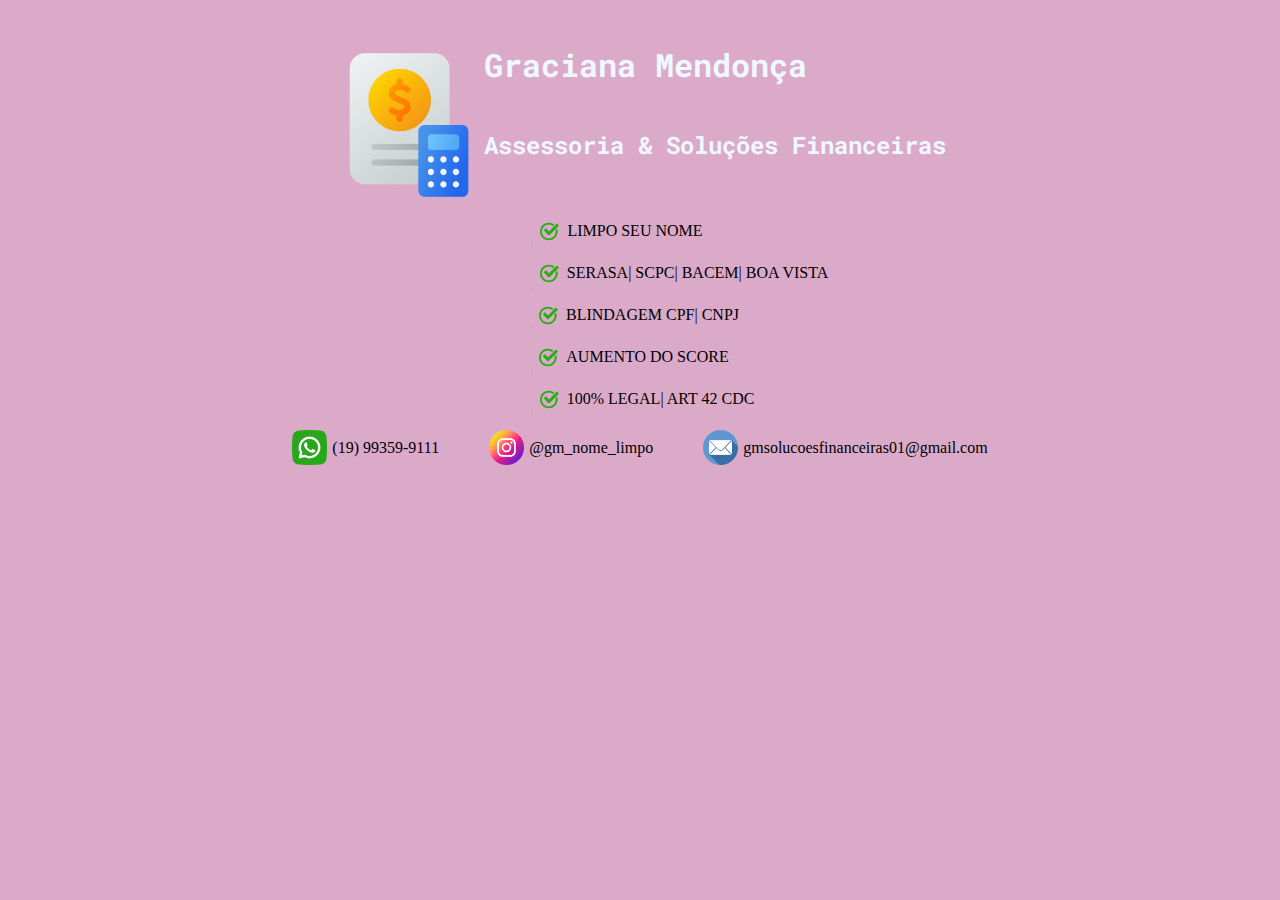
==== index.html @ fea24bb5 "remoção da pasta assests" ====
<!DOCTYPE html>
<html lang="pt-br">
<head>
  <link rel="preconnect" href="https://fonts.googleapis.com">
  <link rel="preconnect" href="https://fonts.gstatic.com" crossorigin>
  <meta charset="UTF-8">
  <meta http-equiv="X-UA-Compatible" content="IE=edge">
  <meta name="viewport" content="width=device-width, initial-scale=1.0">
  <title>Assessoria & Soluções Financeiras</title>

  <link href="https://fonts.googleapis.com/css2?family=Roboto+Mono:wght@300&display=swap" rel="stylesheet">
  <link rel="stylesheet" href="./style.css">

</head>
  <body>
    <container>
      <header>
        <img src="/img/consultor.png" alt="Foto de perfil da empresa simbolo do cifrão e uma calculadora">
        <div class="titulos">
          <h1>Graciana Mendonça</h1>
          <h2>Assessoria & Soluções Financeiras</h2>
        </div> 
      </header>
      <main>
        <div class="nome">
          <img src="/img/check.png" alt="Imagem de um checkbox">
          <p>LIMPO SEU NOME</p>
        </div>
        <div class="serasa">
          <img src="/img/check.png" alt="Imagem de um checkbox">
          <P>SERASA| SCPC| BACEM| BOA VISTA</P>
        </div>
        <div class="cpf">
          <img src="/img/check.png" alt="Imagem de um checkbox">
          <P>BLINDAGEM CPF| CNPJ</P>
        </div>
        <div class="score">
          <img src="/img/check.png" alt="Imagem de um checkbox">
          <P>AUMENTO DO SCORE</P>
        </div>
        <div class="art">
          <img src="/img/check.png" alt="Imagem de um checkbox">
          <P>100% LEGAL| ART 42 CDC</P>
        </div>
      </main>   
    </container>   
    <footer>
      <a href="https://wa.me/19993599111" target="blank">
        <img src="/img/whatsapp.png" alt="whatsapp">(19) 99359-9111</a>

      <a href="https://www.instagram.com/gm_nome_limpo/" target="blank">
        <img src="/img/instagram.png" alt="instagram">@gm_nome_limpo</a>

      <a href="mailto:gmsolucoesfinanceiras01@gmail.com" target="blank">
        <img src="/img/email.png" alt="email">gmsolucoesfinanceiras01@gmail.com</a>
    </footer>   
  </body>
  </html>
---- style.css ----
body {
  margin: 0;
  padding: 0;  
  background: rgb(219, 170, 201);
  
}

header img {
  width: 150px;
  height: 150px;
  margin-top: 50px;
  text-align: center;
}

header {
  display: flex;
  flex-direction: row;
  justify-content: center;
}

header h1, h2{
  font-family: 'Roboto Mono', monospace;
  color: aliceblue;
}

header h1 {
  margin-top: 50px;
  line-height: 30px;
}

header h2 {
  margin-top: 50px;
  line-height: 30px;
}

.titulos {
  line-height: 15px;
}

main img{
  width: 35px;
  height: 35px;
}

main {
  display: flex;
  flex-direction: column;  
  line-height: 30px;
}
.nome {
  display: flex;
  align-items: center;
  justify-content: center;
  margin: 0px 0 0 -45px;
}

.serasa {
  display: flex;
  align-items: center;
  justify-content: center;
  margin: -20px 0 0 80px;
}
.cpf {
  display: flex;
  align-items: center;
  justify-content: center;
  margin: -20px 0 0 -10px;
}

.score {
  display: flex;
  align-items: center;
  justify-content: center;
  margin: -20px 0 0 -20px;
}

.art {
  display: flex;
  align-items: center;
  justify-content: center;
  margin: -20px 0 0 6px;
}

footer img{
  width: 35px;
  height: 35px;
}

footer {
  display: flex;
  gap: 50px;
  justify-content: center;
}

footer a {
  display: flex;
  align-items: center;
  text-decoration: none;
  gap: 5px;
  color: black;
}

@media (max-width: 700px) {
  header {
    display: flex;
    flex-direction: column;
  }
}
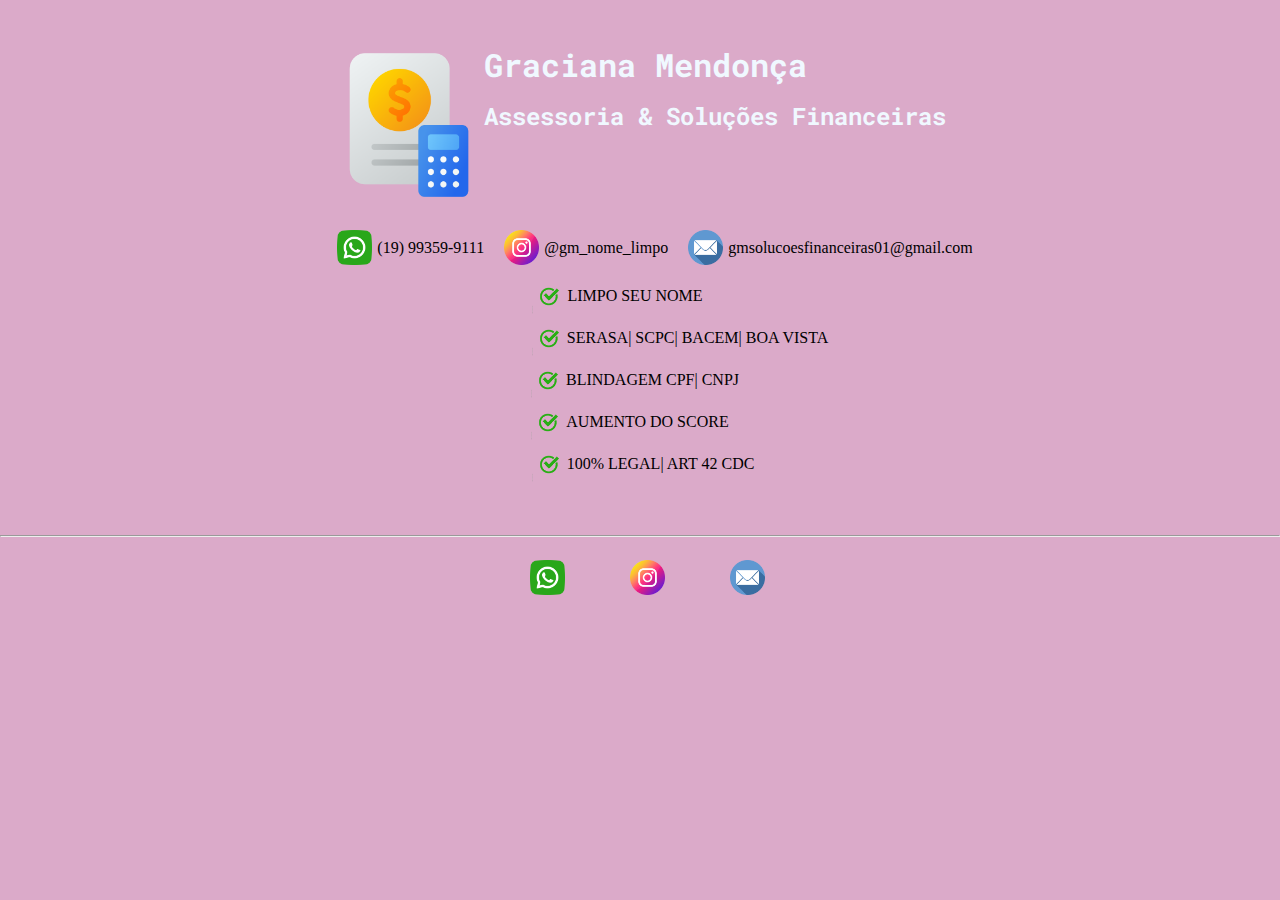
==== commit 322dabc4: "responsivo" ====
--- a/index.html
+++ b/index.html
@@ -10,7 +10,6 @@
 
   <link href="https://fonts.googleapis.com/css2?family=Roboto+Mono:wght@300&display=swap" rel="stylesheet">
   <link rel="stylesheet" href="./style.css">
-
 </head>
   <body>
     <container>
@@ -21,6 +20,20 @@
           <h2>Assessoria & Soluções Financeiras</h2>
         </div> 
       </header>
+      <nav>
+        <div class="zap">
+          <a href="https://wa.me/19993599111" target="blank">
+            <img src="/img/whatsapp.png" alt="whatsapp">(19) 99359-9111</a>
+        </div>
+        <div class="insta">
+          <a href="https://www.instagram.com/gm_nome_limpo/" target="blank">
+            <img src="/img/instagram.png" alt="instagram">@gm_nome_limpo</a>
+        </div>
+        <div class="email">
+          <a href="mailto:gmsolucoesfinanceiras01@gmail.com" target="blank">
+            <img src="/img/email.png" alt="email">gmsolucoesfinanceiras01@gmail.com</a>
+        </div>  
+      </nav>
       <main>
         <div class="nome">
           <img src="/img/check.png" alt="Imagem de um checkbox">
@@ -43,16 +56,17 @@
           <P>100% LEGAL| ART 42 CDC</P>
         </div>
       </main>   
-    </container>   
+    </container>
+    <hr>   
     <footer>
       <a href="https://wa.me/19993599111" target="blank">
-        <img src="/img/whatsapp.png" alt="whatsapp">(19) 99359-9111</a>
+        <img src="/img/whatsapp.png" alt="whatsapp"></a>
 
       <a href="https://www.instagram.com/gm_nome_limpo/" target="blank">
-        <img src="/img/instagram.png" alt="instagram">@gm_nome_limpo</a>
+        <img src="/img/instagram.png" alt="instagram"></a>
 
       <a href="mailto:gmsolucoesfinanceiras01@gmail.com" target="blank">
-        <img src="/img/email.png" alt="email">gmsolucoesfinanceiras01@gmail.com</a>
+        <img src="/img/email.png" alt="email"></a>
     </footer>   
   </body>
   </html>--- a/style.css
+++ b/style.css
@@ -14,7 +14,6 @@
 
 header {
   display: flex;
-  flex-direction: row;
   justify-content: center;
 }
 
@@ -29,12 +28,29 @@
 }
 
 header h2 {
-  margin-top: 50px;
+  margin-top: 20px;
   line-height: 30px;
 }
 
 .titulos {
   line-height: 15px;
+}
+
+nav img {
+  width: 35px;
+  height: 35px;
+}
+
+nav, a{
+  display: flex;
+  flex-direction: row;
+  justify-content: center;
+  text-align: center;
+  align-items: center;
+  gap: 5px;
+  text-decoration: none;
+  margin: 15px 0 0 15px;
+  color: black;
 }
 
 main img{
@@ -47,6 +63,7 @@
   flex-direction: column;  
   line-height: 30px;
 }
+
 .nome {
   display: flex;
   align-items: center;
@@ -60,6 +77,7 @@
   justify-content: center;
   margin: -20px 0 0 80px;
 }
+
 .cpf {
   display: flex;
   align-items: center;
@@ -81,6 +99,10 @@
   margin: -20px 0 0 6px;
 }
 
+hr {
+  margin-top: 40px;
+}
+
 footer img{
   width: 35px;
   height: 35px;
@@ -90,19 +112,59 @@
   display: flex;
   gap: 50px;
   justify-content: center;
-}
-
-footer a {
-  display: flex;
-  align-items: center;
-  text-decoration: none;
-  gap: 5px;
-  color: black;
+  margin-top: 0;
 }
 
 @media (max-width: 700px) {
+  header img {
+    display: flex;
+    flex-direction: column;
+    margin: 0 140px;
+  }
+
   header {
     display: flex;
     flex-direction: column;
   }
+
+  header h1 {
+    display: flex;
+    flex-direction: column;
+    margin: 5px 40px;
+  }
+
+  header h2 {
+    display: flex;
+    flex-direction: column;
+    margin: 15px 40px;
+  }
+
+  nav {
+    display: flex;
+    flex-direction: column;
+    margin-top: 0;
+  }
+  
+  .zap {
+    margin-left: -210px;
+  }
+  
+  .insta {
+    margin-left: -190px;
+  }
+
+  .email {
+    margin-left: -70px;
+  }
+
+  main {
+    display: flex;
+    flex-direction: column;
+    margin-left: -115px;
+  }
+
+  footer a {
+    display: flex;
+    flex-direction: column;
+  }
 }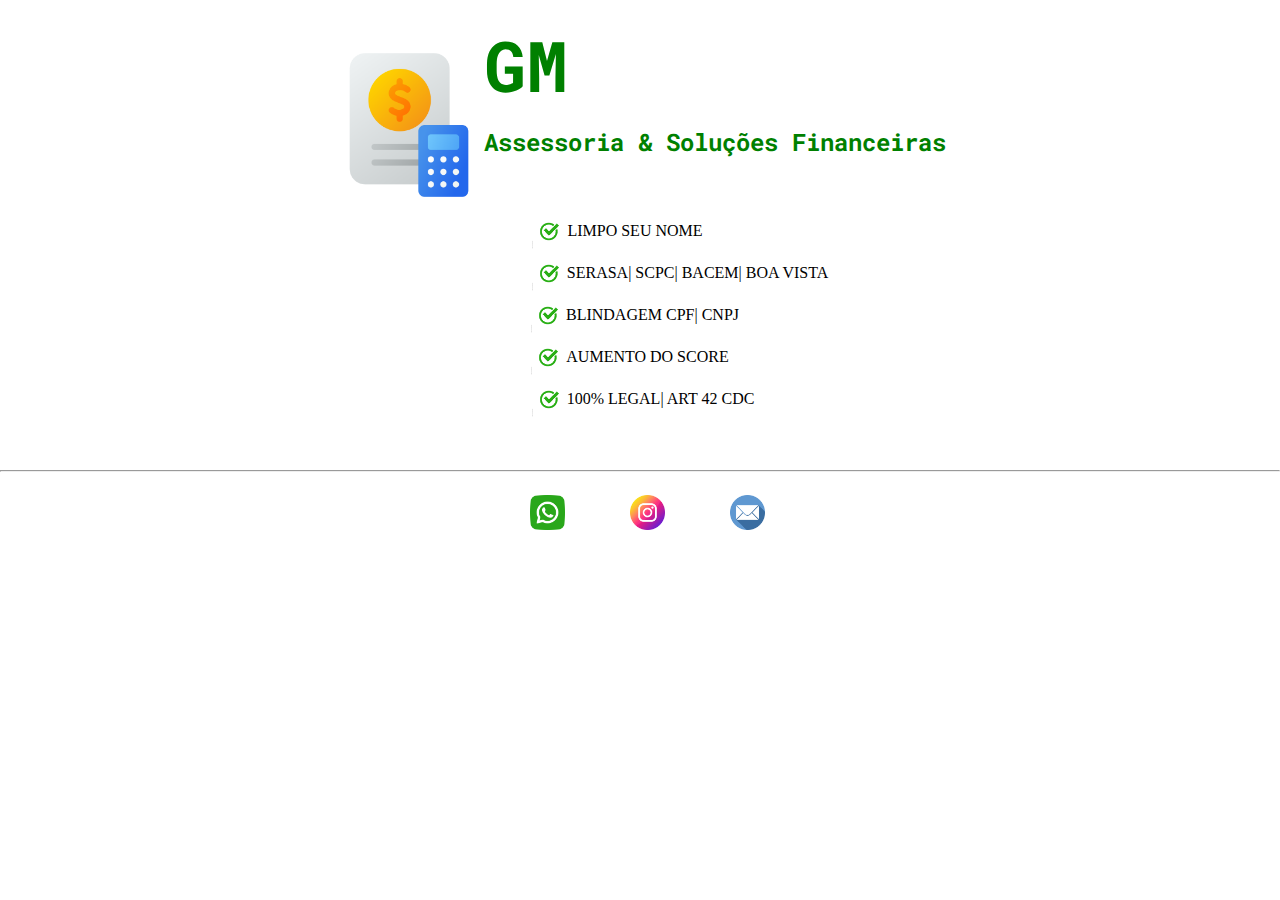
==== commit aab2cdf4: "upgrade tag nav" ====
--- a/index.html
+++ b/index.html
@@ -16,11 +16,11 @@
       <header>
         <img src="/img/consultor.png" alt="Foto de perfil da empresa simbolo do cifrão e uma calculadora">
         <div class="titulos">
-          <h1>Graciana Mendonça</h1>
+          <h1>GM</h1>
           <h2>Assessoria & Soluções Financeiras</h2>
         </div> 
       </header>
-      <nav>
+      <!-- <nav>
         <div class="zap">
           <a href="https://wa.me/19993599111" target="blank">
             <img src="/img/whatsapp.png" alt="whatsapp">(19) 99359-9111</a>
@@ -33,7 +33,7 @@
           <a href="mailto:gmsolucoesfinanceiras01@gmail.com" target="blank">
             <img src="/img/email.png" alt="email">gmsolucoesfinanceiras01@gmail.com</a>
         </div>  
-      </nav>
+      </nav> -->
       <main>
         <div class="nome">
           <img src="/img/check.png" alt="Imagem de um checkbox">
--- a/style.css
+++ b/style.css
@@ -1,8 +1,6 @@
 body {
   margin: 0;
   padding: 0;  
-  background: rgb(219, 170, 201);
-  
 }
 
 header img {
@@ -19,12 +17,13 @@
 
 header h1, h2{
   font-family: 'Roboto Mono', monospace;
-  color: aliceblue;
+  color: green;
 }
 
 header h1 {
   margin-top: 50px;
   line-height: 30px;
+  font-size: 70px;
 }
 
 header h2 {
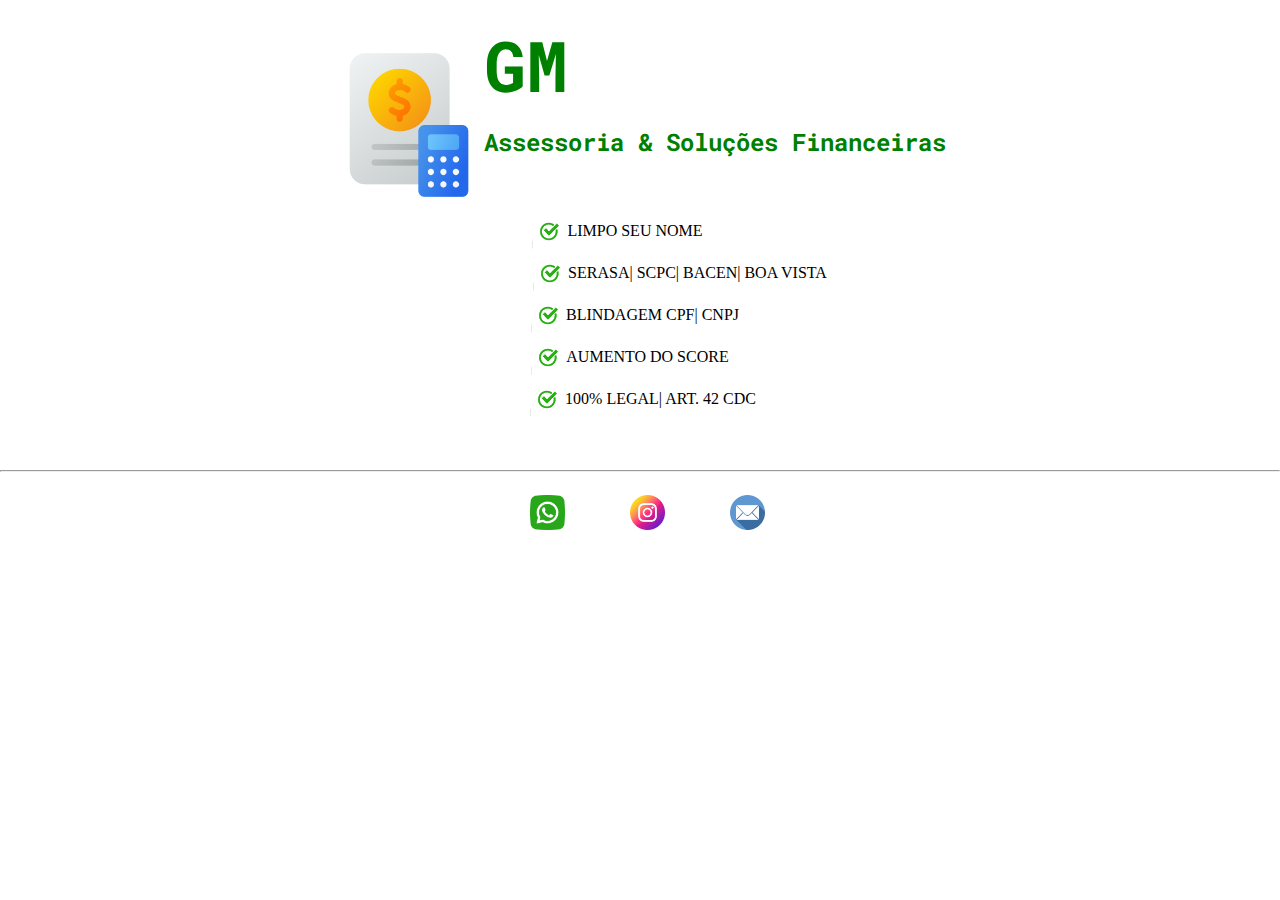
==== commit 4ccb3d36: "upgrade main" ====
--- a/index.html
+++ b/index.html
@@ -41,7 +41,7 @@
         </div>
         <div class="serasa">
           <img src="/img/check.png" alt="Imagem de um checkbox">
-          <P>SERASA| SCPC| BACEM| BOA VISTA</P>
+          <P>SERASA| SCPC| BACEN| BOA VISTA</P>
         </div>
         <div class="cpf">
           <img src="/img/check.png" alt="Imagem de um checkbox">
@@ -53,7 +53,7 @@
         </div>
         <div class="art">
           <img src="/img/check.png" alt="Imagem de um checkbox">
-          <P>100% LEGAL| ART 42 CDC</P>
+          <P>100% LEGAL| ART. 42 CDC</P>
         </div>
       </main>   
     </container>
